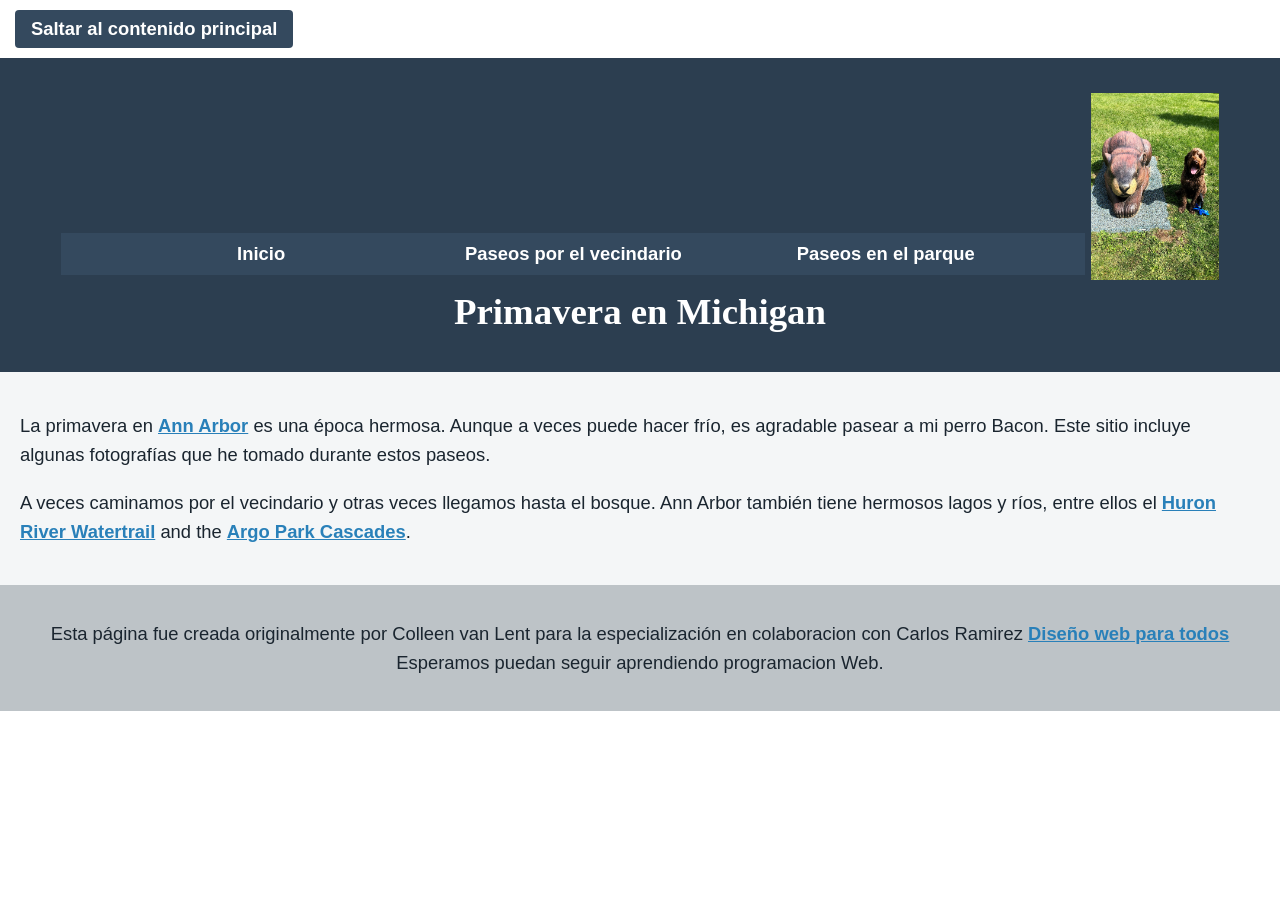
==== index.html @ f849a784 "Add files via upload" ====
<!DOCTYPE html>
<html lang="es">
<head>
  <meta charset="utf-8">
  <meta name="viewport" content="width=device-width">
  <title>Primavera en Michigan</title>
  <link rel="stylesheet" href="css/style.css">
</head>
<body>
 <a href="#main" class="skip-link">Saltar al contenido principal</a>
  <header>
    <nav>
      <ul>
        <li><a href="index.html">Inicio</a></li>
        <li><a href="neighborhood.html">Paseos por el vecindario</a></li>
        <li><a href="parks.html">Paseos en el parque</a></li>
      </ul>
    </nav>
    <img src="images/BaconGallupPark.jpg" alt="Labradoodle marrón sentado junto a una estatua.">
    <h1>Primavera en Michigan</h1>
  </header>
  <main id="main">
    <p>La primavera en <a href="https://www.michigan.org/city/ann-arbor">Ann Arbor</a> es una época hermosa. Aunque
      a veces puede hacer frío, es agradable pasear a mi perro Bacon. Este sitio incluye algunas fotografías que he
      tomado durante estos paseos.</p>
    <p>A veces caminamos por el vecindario y otras veces llegamos hasta el bosque. Ann Arbor también tiene hermosos
      lagos y ríos, entre ellos el <a
        href="https://www.annarbor.org/things-to-do/recreation-outdoors/huron-river/">Huron River Watertrail</a> and
      the <a href="https://www.a2gov.org/departments/Parks-Recreation/parks-places/argo/pages/default.aspx">Argo Park
        Cascades</a>.</p>
  </main>
  <footer>
    <p>Esta página fue creada originalmente por Colleen van Lent para la especialización en colaboracion con Carlos Ramirez <a
        href="https://www.coursera.org/specializations/web-design"> Diseño web para todos</a>
      Esperamos puedan seguir aprendiendo programacion Web.</p>
  </footer>
</body>
</html>
---- css/style.css ----
body {
  font-family: 'Segoe UI', Tahoma, Geneva, Verdana, sans-serif;
  font-size: 115%;
  color: #2b2b2b;
  margin: 0;
}

ul {
  list-style-type: none;
  padding: 0;
  margin: 0;
}

.skip-link {
  display: inline-block;
  background-color: #34495e; /* Mismo color de fondo del nav */
  color: #ffffff;
  padding: 8px 16px;
  text-decoration: none;
  font-weight: bold;
  border-radius: 4px;
  margin: 10px 0 10px 15px; 
  transition: background-color 0.2s ease;
}

.skip-link:hover,
.skip-link:focus {
  background-color: #2980b9; 
  color: #ffffff;
  outline: 2px solid #ffffff;
}

header {
  background-color: #2c3e50;
  padding: 15px 0;
  text-align: center;
}


nav {
  background-color: #34495e;
  padding: 10px 0;
  display: inline-block;
  width: 80%;
}


nav li {
  display: inline-block;
  width: 30%;
  text-align: center;
}

header img {
  width: 10%;
  position: relative;
  top: 20px;
}

nav a {
  color: #ffffff;
  text-decoration: none;
  font-weight: bold;
}

h1 {
  text-align: center;
  font-family: 'Georgia', serif;
  color: #ffffff;
  margin-top: 15px;
}

main {
  background-color: #f4f6f7;
  font-size: 100%;
  padding: 20px;
}

p {
  line-height: 1.6;
  color: #1a252f;
}

main a, footer a {
  color: #2980b9;
  font-weight: bold;
}

footer {
  background-color: #bdc3c7;
  padding: 15px;
  text-align: center;
}

.grid {
  display: grid;
  grid-template-columns: 40% 40%;
  justify-content: space-around;
  align-items: center;
  row-gap: 20px;
}

.grid img {
  width: 100%;
}

.flex {
  display: flex;
  flex-wrap: wrap;
  justify-content: space-around;
  row-gap: 15px;
}

.flex img {
  width: 40%;
}
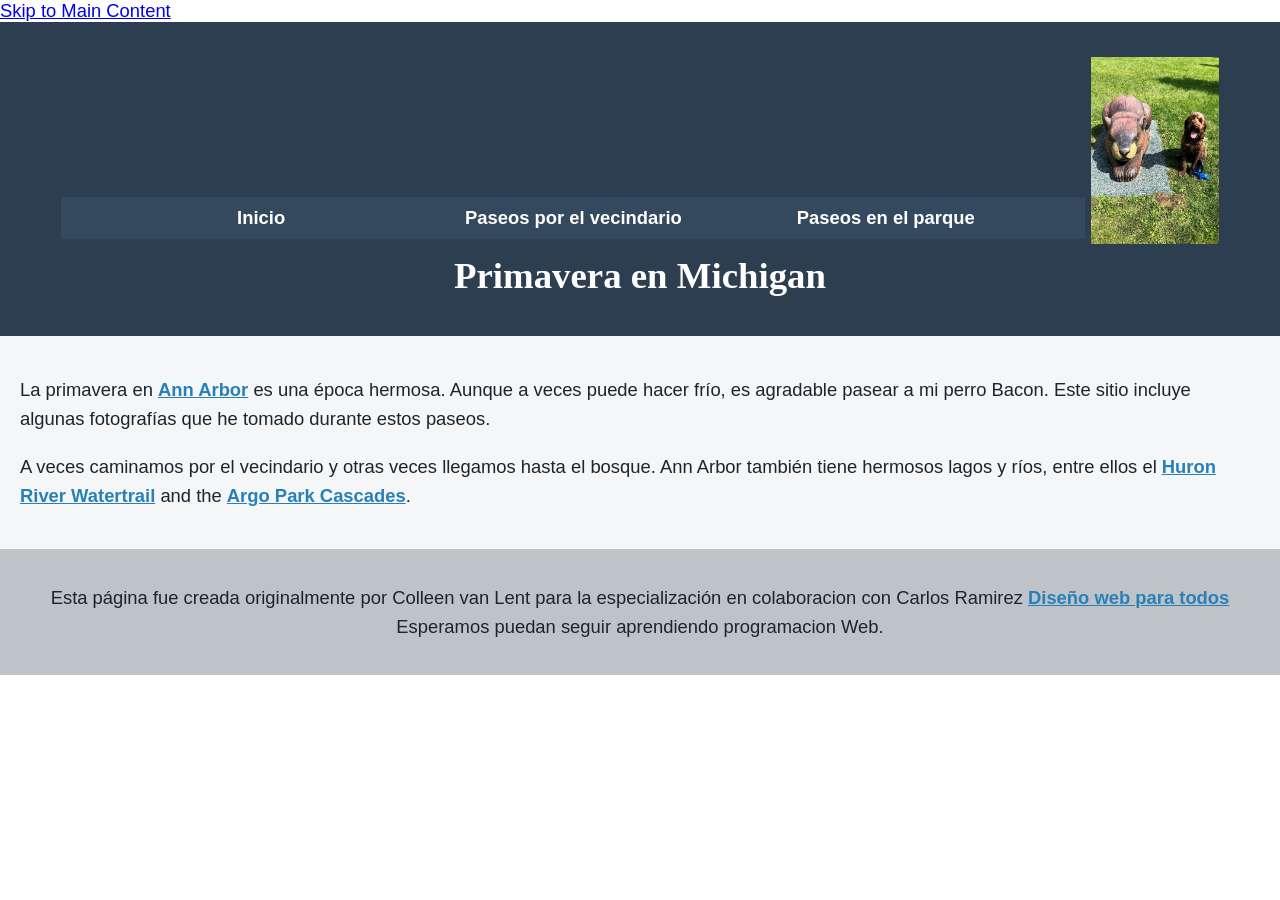
==== commit c694dd25: "Update index.html" ====
--- a/index.html
+++ b/index.html
@@ -7,7 +7,7 @@
   <link rel="stylesheet" href="css/style.css">
 </head>
 <body>
- <a href="#main" class="skip-link">Saltar al contenido principal</a>
+  <a href="#main">Skip to Main Content</a>
   <header>
     <nav>
       <ul>
@@ -35,4 +35,4 @@
       Esperamos puedan seguir aprendiendo programacion Web.</p>
   </footer>
 </body>
-</html>+</html>
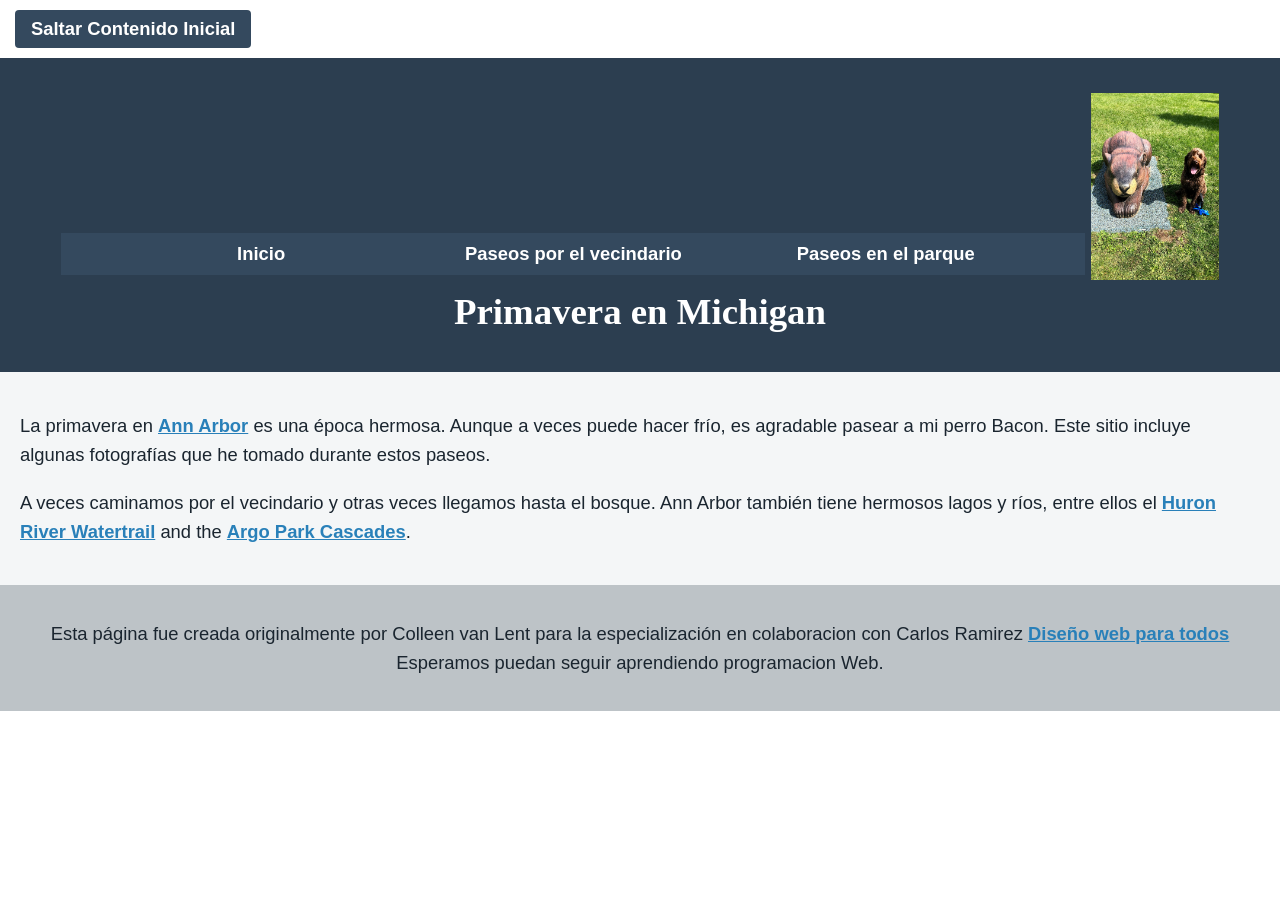
==== commit 0f055683: "Improve accessibility of skip link in index.html Updated skip link text for better accessibility." ====
--- a/index.html
+++ b/index.html
@@ -7,7 +7,7 @@
   <link rel="stylesheet" href="css/style.css">
 </head>
 <body>
-  <a href="#main">Skip to Main Content</a>
+  <a href="#main" class="skip-link">Saltar Contenido Inicial</a>
   <header>
     <nav>
       <ul>
